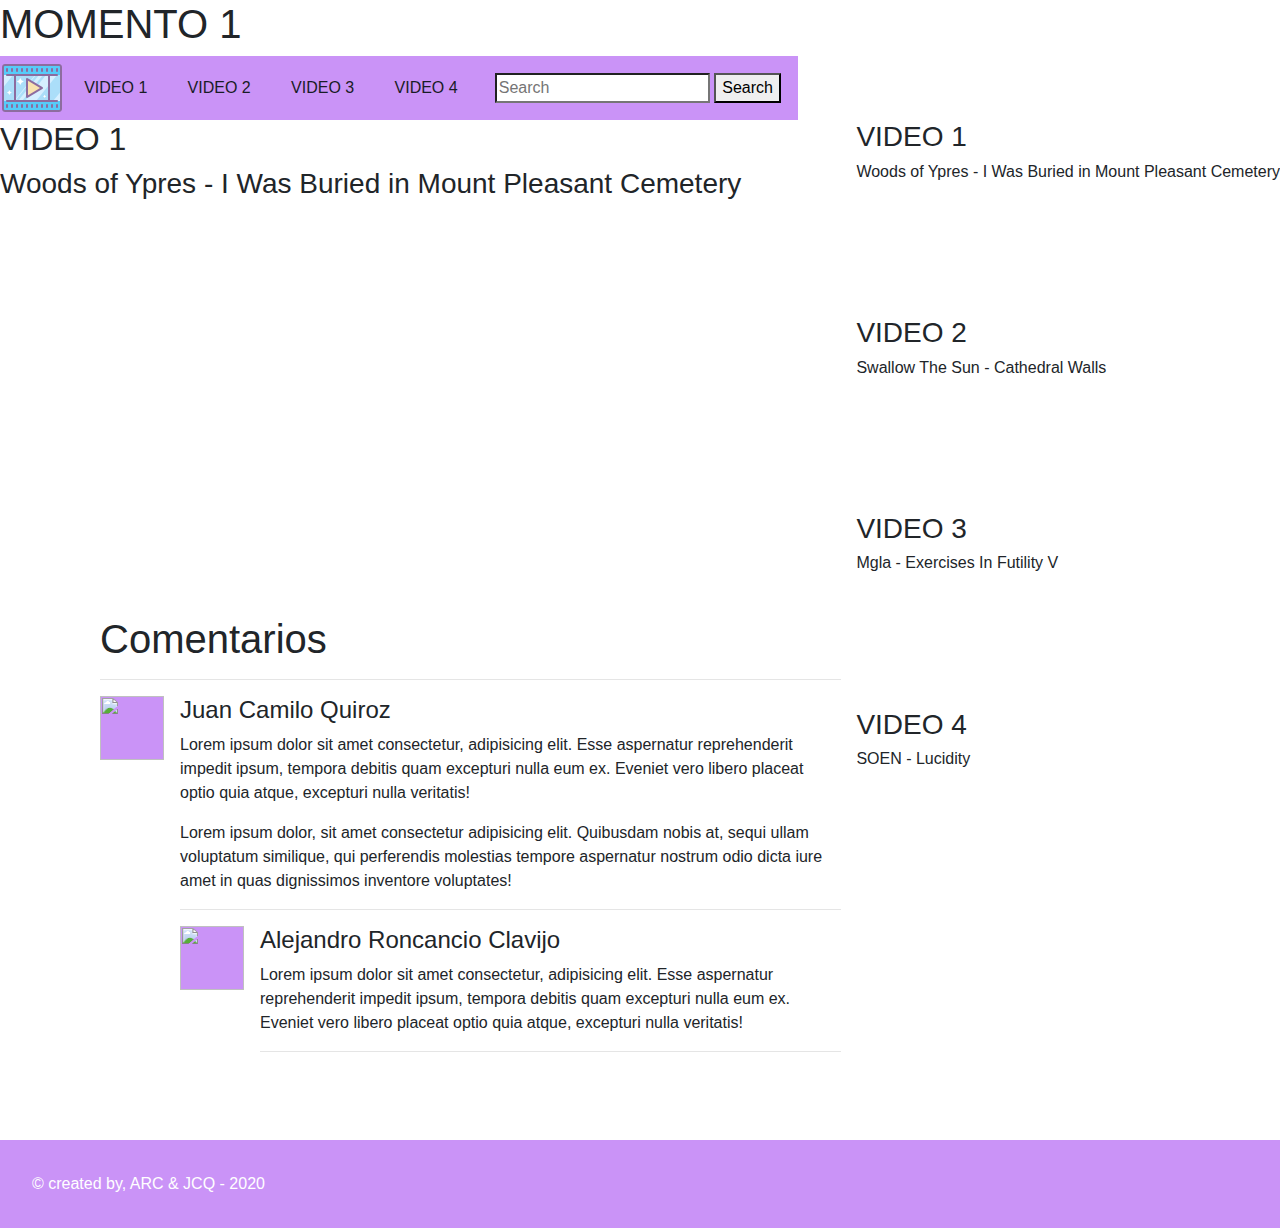
==== index.html @ d77f6e31 "Primer commit" ====
﻿<!DOCTYPE html>
<html lang="en">
<head>
    <meta charset="UTF-8">
    <meta name="viewport" content="width=device-width, initial-scale=1.0">
    <title>Nuevas Tecnologías de Programación</title>
    <link href="css/style.css" rel="stylesheet" type="text/css">
    <link rel="stylesheet" href="css/bootstrap.min.css">
</head>
<body>
    <h1>MOMENTO 1 </h1>
    <section>
        <section>
            <header>
                
                <nav class="menu">
                    <ul>
                        <li><img src="images/icons8-video-64.png"></li>
                        <li><a href="#">VIDEO 1</a></li>
                        <li><a href="#">VIDEO 2</a></li>
                        <li><a href="#">VIDEO 3</a></li>
                        <li><a href="#">VIDEO 4</a></li>
                        <li>
                                <form class="buscar">
                                    <input class="" type="search" placeholder="Search" aria-label="Search">
                                    <button class="" type="submit">Search</button>
                                </form>
                           
                        </li>
                    </ul>
                </nav>
            </header>
            <section id="lista">
                <section>
                    <h3>VIDEO 1</h3>
                    <h6>Woods of Ypres - I Was Buried in Mount Pleasant Cemetery</h6>
                    <iframe width="200" height="120" src="https://www.youtube.com/embed/T9TvcAMENJE" frameborder="0" allow="accelerometer; autoplay; clipboard-write; encrypted-media; gyroscope; picture-in-picture" allowfullscreen></iframe>
                </section>
                <section>
                    <h3>VIDEO 2</h3>
                    <h6>Swallow The Sun - Cathedral Walls</h6>
                    <iframe width="200" height="120" src="https://www.youtube.com/embed/YkTMxRhQN5k" frameborder="0" allow="accelerometer; autoplay; clipboard-write; encrypted-media; gyroscope; picture-in-picture" allowfullscreen></iframe>
                </section>
                <section>
                    <h3>VIDEO 3</h3>
                    <h6>Mgla - Exercises In Futility V</h6>
                    <iframe width="200" height="120" src="https://www.youtube.com/embed/bINcxA29QEE" frameborder="0" allow="accelerometer; autoplay; clipboard-write; encrypted-media; gyroscope; picture-in-picture" allowfullscreen></iframe>
                </section>
                <section>
                    <h3>VIDEO 4</h3>
                    <h6>SOEN - Lucidity</h6>
                    <iframe width="200" height="120" src="https://www.youtube.com/embed/FRH9ADDqLIM" frameborder="0" allow="accelerometer; autoplay; clipboard-write; encrypted-media; gyroscope; picture-in-picture" allowfullscreen></iframe>
                </section>
            </section>
        </section>
        <section>
            <h2>VIDEO 1</h2>
            <h3>Woods of Ypres - I Was Buried in Mount Pleasant Cemetery</h3>
            <iframe width="700" height="400" src="https://www.youtube.com/embed/T9TvcAMENJE" frameborder="0" allow="accelerometer; autoplay; clipboard-write; encrypted-media; gyroscope; picture-in-picture" allowfullscreen></iframe>
        </section>
    
        <div class="container">
            <div class="row">
                <div class="col">
                    <h1>Comentarios</h1>
                    <hr>
                    <div class="media">
                        <img src="http://lorempixel.com/64/64" width="64" height="64" alt="" class="d-flex align-self-start mr-3">
                        <div class="media-body">
                            <h4 class=" mt-0">Juan Camilo Quiroz</h4>
                            <p>Lorem ipsum dolor sit amet consectetur, adipisicing elit. Esse aspernatur reprehenderit impedit ipsum, tempora debitis quam excepturi nulla eum ex. Eveniet vero libero placeat optio quia atque, excepturi nulla veritatis!</p>
                            
                            <p>Lorem ipsum dolor, sit amet consectetur adipisicing elit. Quibusdam nobis at, sequi ullam voluptatum similique, qui perferendis molestias tempore aspernatur nostrum odio dicta iure amet in quas dignissimos inventore voluptates!</p>
                            <hr>
                            <div class="media">
                                <img src="http://lorempixel.com/64/64" width="64" height="64" alt="" class="d-flex align-self-start mr-3">
                                <div class="media-body">
                                    <h4 class=" mt-0">Alejandro Roncancio Clavijo</h4>
                                    <p>Lorem ipsum dolor sit amet consectetur, adipisicing elit. Esse aspernatur reprehenderit impedit ipsum, tempora debitis quam excepturi nulla eum ex. Eveniet vero libero placeat optio quia atque, excepturi nulla veritatis!</p>
    
                                    <hr>
                                </div>
                            </div>
                        </div>
                    </div>
                </div>
            </div>
        </div>
        
    </section>
    
    
    

    <br><br><br>    
   
    <footer>

        <div>
            &copy; created by, ARC & JCQ - 2020
        </div>
        
    </footer>
    
</body>

</html>
---- css/style.css ----
﻿.menu ul {
  display: flex;
  padding: 0;
  margin: 0;
  list-style: none;


}
.menu a {
  display: block;
  padding: 1.26em;
  background-color: #ca93f7;
  text-decoration: none;
  color: #191C26;
  
}
.menu a:hover {
  background-color: #b73ef0;
}
.menu ul li ul {
  display: none;
}
.menu ul li a:hover + ul, .menu ul li ul:hover {
  display: block;
}


.buscar {
  padding: 1.06em;
  background: #ca93f7;

}
img {
  background-color: #ca93f7;
}
footer{
  background-color:#ca93f7;
  color: white;
  padding: 2em;
}
#lista{
  float: right;
}

/*header {
  background: #ca93f7;
  width: 100%;
  position: fixed;
  z-index: 100;
}
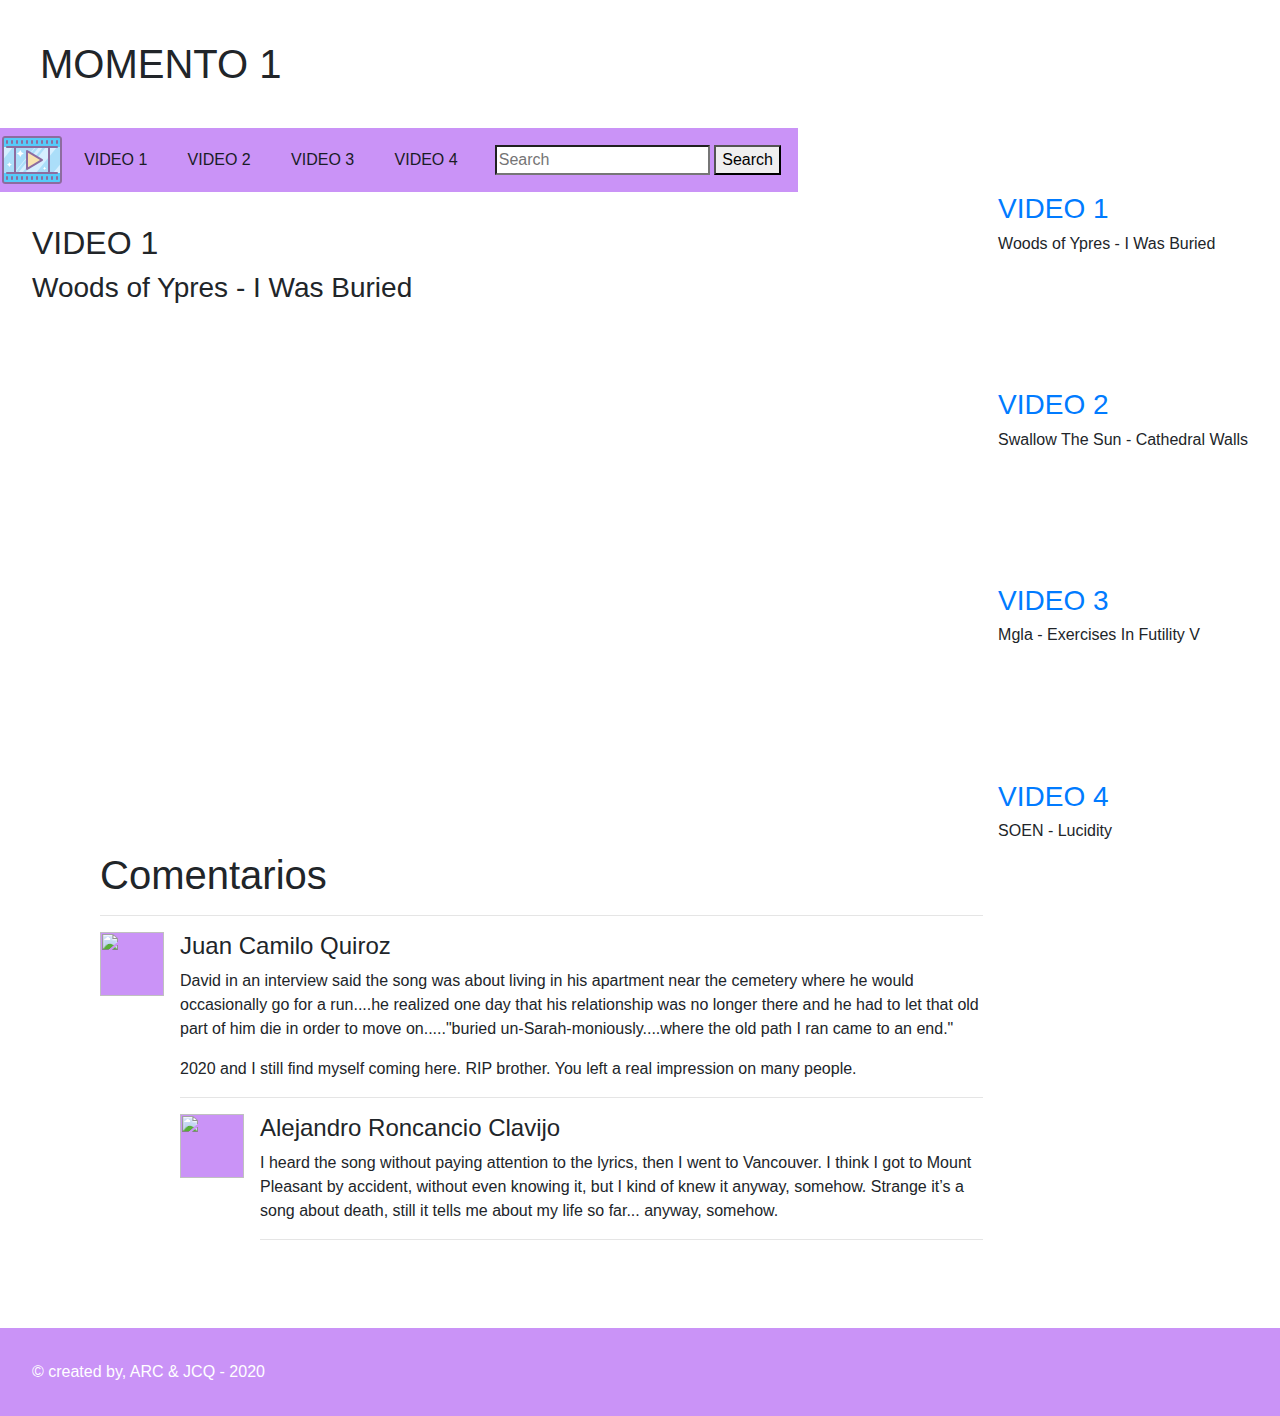
==== commit 993d8d1c: "Quinto commit" ====
--- a/index.html
+++ b/index.html
@@ -8,7 +8,7 @@
     <link rel="stylesheet" href="css/bootstrap.min.css">
 </head>
 <body>
-    <h1>MOMENTO 1 </h1>
+    <h1 class="titulo">MOMENTO 1 </h1>
     <section>
         <section>
             <header>
@@ -16,10 +16,10 @@
                 <nav class="menu">
                     <ul>
                         <li><img src="images/icons8-video-64.png"></li>
-                        <li><a href="#">VIDEO 1</a></li>
-                        <li><a href="#">VIDEO 2</a></li>
-                        <li><a href="#">VIDEO 3</a></li>
-                        <li><a href="#">VIDEO 4</a></li>
+                        <li><a href="index.html">VIDEO 1</a></li>
+                        <li><a href="index2.html">VIDEO 2</a></li>
+                        <li><a href="index3.html">VIDEO 3</a></li>
+                        <li><a href="index4.html">VIDEO 4</a></li>
                         <li>
                                 <form class="buscar">
                                     <input class="" type="search" placeholder="Search" aria-label="Search">
@@ -32,31 +32,31 @@
             </header>
             <section id="lista">
                 <section>
-                    <h3>VIDEO 1</h3>
-                    <h6>Woods of Ypres - I Was Buried in Mount Pleasant Cemetery</h6>
+                    <h3><a href="index.html">VIDEO 1</a></h3>
+                    <h6>Woods of Ypres - I Was Buried </h6>
                     <iframe width="200" height="120" src="https://www.youtube.com/embed/T9TvcAMENJE" frameborder="0" allow="accelerometer; autoplay; clipboard-write; encrypted-media; gyroscope; picture-in-picture" allowfullscreen></iframe>
                 </section>
                 <section>
-                    <h3>VIDEO 2</h3>
+                    <h3><a href="index2.html">VIDEO 2</a></h3>
                     <h6>Swallow The Sun - Cathedral Walls</h6>
                     <iframe width="200" height="120" src="https://www.youtube.com/embed/YkTMxRhQN5k" frameborder="0" allow="accelerometer; autoplay; clipboard-write; encrypted-media; gyroscope; picture-in-picture" allowfullscreen></iframe>
                 </section>
                 <section>
-                    <h3>VIDEO 3</h3>
+                    <h3><a href="index3.html">VIDEO 3</a></h3>
                     <h6>Mgla - Exercises In Futility V</h6>
                     <iframe width="200" height="120" src="https://www.youtube.com/embed/bINcxA29QEE" frameborder="0" allow="accelerometer; autoplay; clipboard-write; encrypted-media; gyroscope; picture-in-picture" allowfullscreen></iframe>
                 </section>
                 <section>
-                    <h3>VIDEO 4</h3>
+                    <h3><a href="index4.html">VIDEO 4</a></h3>
                     <h6>SOEN - Lucidity</h6>
                     <iframe width="200" height="120" src="https://www.youtube.com/embed/FRH9ADDqLIM" frameborder="0" allow="accelerometer; autoplay; clipboard-write; encrypted-media; gyroscope; picture-in-picture" allowfullscreen></iframe>
                 </section>
             </section>
         </section>
-        <section>
+        <section class="v1">
             <h2>VIDEO 1</h2>
-            <h3>Woods of Ypres - I Was Buried in Mount Pleasant Cemetery</h3>
-            <iframe width="700" height="400" src="https://www.youtube.com/embed/T9TvcAMENJE" frameborder="0" allow="accelerometer; autoplay; clipboard-write; encrypted-media; gyroscope; picture-in-picture" allowfullscreen></iframe>
+            <h3>Woods of Ypres - I Was Buried</h3>
+            <iframe width="800" height="500" src="https://www.youtube.com/embed/T9TvcAMENJE" frameborder="0" allow="accelerometer; autoplay; clipboard-write; encrypted-media; gyroscope; picture-in-picture" allowfullscreen></iframe>
         </section>
     
         <div class="container">
@@ -68,15 +68,17 @@
                         <img src="http://lorempixel.com/64/64" width="64" height="64" alt="" class="d-flex align-self-start mr-3">
                         <div class="media-body">
                             <h4 class=" mt-0">Juan Camilo Quiroz</h4>
-                            <p>Lorem ipsum dolor sit amet consectetur, adipisicing elit. Esse aspernatur reprehenderit impedit ipsum, tempora debitis quam excepturi nulla eum ex. Eveniet vero libero placeat optio quia atque, excepturi nulla veritatis!</p>
+                            <p>David in an interview said the song was about living in his apartment near the cemetery where he would occasionally go for a run....he realized one day that his relationship was no longer there and he had to let that old part of him die in order to move on....."buried un-Sarah-moniously....where the old path I ran came to an end."</p>
                             
-                            <p>Lorem ipsum dolor, sit amet consectetur adipisicing elit. Quibusdam nobis at, sequi ullam voluptatum similique, qui perferendis molestias tempore aspernatur nostrum odio dicta iure amet in quas dignissimos inventore voluptates!</p>
+                            <p>2020 and I still find myself coming here. RIP brother. You left a real impression on many people.</p>
                             <hr>
                             <div class="media">
                                 <img src="http://lorempixel.com/64/64" width="64" height="64" alt="" class="d-flex align-self-start mr-3">
                                 <div class="media-body">
                                     <h4 class=" mt-0">Alejandro Roncancio Clavijo</h4>
-                                    <p>Lorem ipsum dolor sit amet consectetur, adipisicing elit. Esse aspernatur reprehenderit impedit ipsum, tempora debitis quam excepturi nulla eum ex. Eveniet vero libero placeat optio quia atque, excepturi nulla veritatis!</p>
+                                    <p>I heard the song without paying attention to the lyrics, then I went to Vancouver.
+                                        I think I got to Mount Pleasant by accident, without even knowing it, but I kind of knew it anyway, somehow.
+                                        Strange it’s a song about death, still it tells me about my life so far... anyway, somehow.</p>
     
                                     <hr>
                                 </div>
--- a/css/style.css
+++ b/css/style.css
@@ -40,6 +40,16 @@
 }
 #lista{
   float: right;
+  margin-right: 2em;
+}
+.v1{
+  margin: 2em;
+}
+.v2{
+  margin: 2em;
+}
+.titulo{
+  margin: 1em;
 }
 
 /*header {
